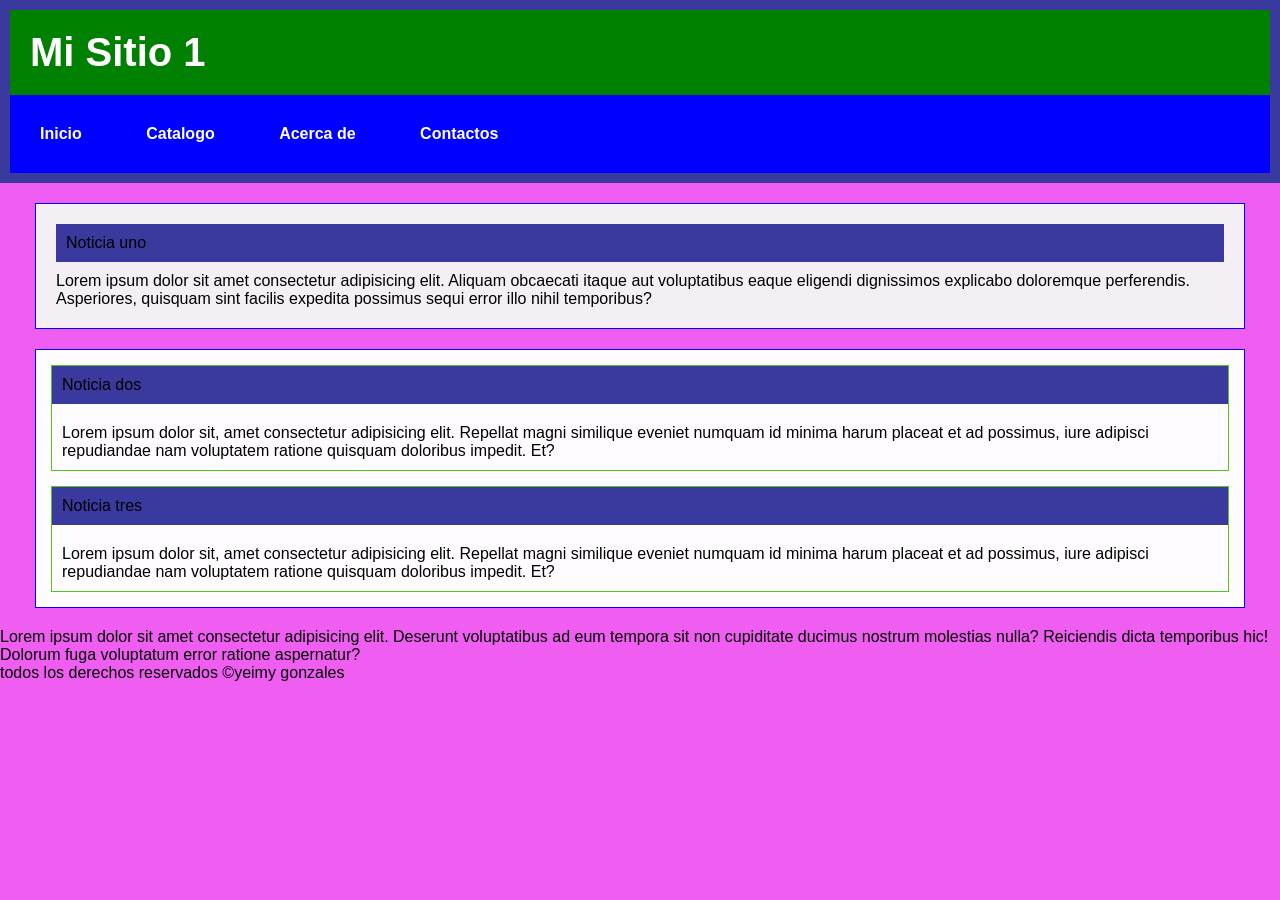
==== index.html @ 609c8aee "segunda parte" ====
<!DOCTYPE html>
<html lang="es">
    <head>
        <title>MI APP PRACTICA</title>
        <meta charset="utf-8">
        <link rel="stylesheet" href="css/style.css">
    </head>
    <body>
        <header>
            <h1>Mi Sitio 1</h1>
            <nav>
                <ul>
                    <li><a href="#">Inicio</a></li>
                    <li><a href="#">Catalogo</a></li>
                    <li><a href="#">Acerca de</a></li>
                    <li><a href="#">Contactos</a></li>
                </ul>
            </nav>
        </header>
        <main>
            <section>
                <article id="principal">
                    <header> Noticia uno</header>
                        <p>Lorem ipsum dolor sit amet consectetur adipisicing elit. Aliquam obcaecati itaque aut voluptatibus eaque eligendi dignissimos explicabo doloremque perferendis. Asperiores, quisquam sint facilis expedita possimus sequi error illo nihil temporibus?</p>
                   
                </article>
            </section>
            <section>
                <article  class="noticia">
                    <header>Noticia dos</header>
                    <p>Lorem ipsum dolor sit, amet consectetur adipisicing elit. Repellat magni similique eveniet numquam id minima harum placeat et ad possimus, iure adipisci repudiandae nam voluptatem ratione quisquam doloribus impedit. Et?</p>
                </article>
                <article  class="noticia">
                    <header>Noticia tres</header>
                    <p>Lorem ipsum dolor sit, amet consectetur adipisicing elit. Repellat magni similique eveniet numquam id minima harum placeat et ad possimus, iure adipisci repudiandae nam voluptatem ratione quisquam doloribus impedit. Et?</p>
                </article>
            </section>
        </main>
        <aside>
            <p>Lorem ipsum dolor sit amet consectetur adipisicing elit. Deserunt voluptatibus ad eum tempora sit non cupiditate ducimus nostrum molestias nulla? Reiciendis dicta temporibus hic! Dolorum fuga voluptatum error ratione aspernatur?</p>
        </aside>
        <footer>todos los derechos reservados &copy;yeimy gonzales</footer>
    </body>
</html>
---- css/style.css ----
*{
    margin: 0;
    padding: 0;
    font-family: arial;
}
h1{
    background-color: green;
    color: white;
    padding: 20px 40px 20px 20px;
    font-size: 40px;
}
nav{
    background-color: blue;
}
li a{
        color: white;
        text-decoration: none;
    }
li{
        display: inline-block;
        margin: 30px;
        font-size: 10px 0px 10px 40px;
        font-weight: bold;
    }
body{
    background-color: rgb(239, 93, 241);
}

section{
    background-color: rgb(254, 252, 254);
    margin: 20px 35px 20px 35px;
    border: 1px solid blue;
}
#principal{
   padding: 20px;
   background-color: rgb(244, 239, 244);
}
header{
    background-color: rgb(58, 57, 158);
    padding: 10px;
}
p{
    margin-top: 10px;
}
.noticia{
    border: 1px solid rgb(82, 199, 31);
    margin: 15px;
}
.noticia p{
    padding: 10px;
}
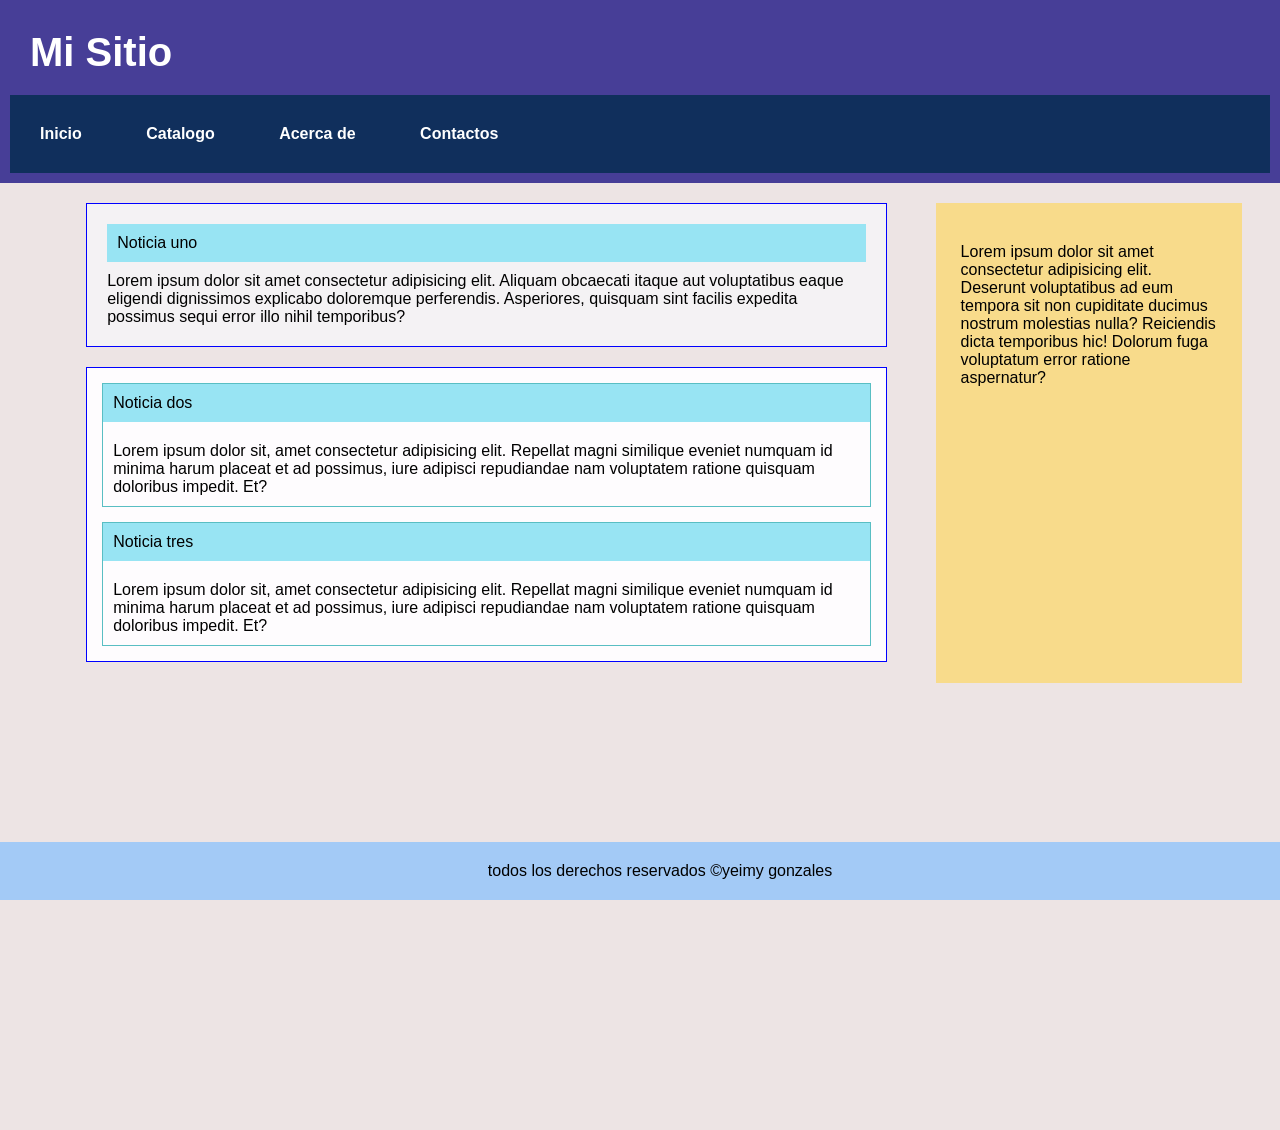
==== commit 8edfa370: "tercera parte" ====
--- a/index.html
+++ b/index.html
@@ -6,8 +6,8 @@
         <link rel="stylesheet" href="css/style.css">
     </head>
     <body>
-        <header>
-            <h1>Mi Sitio 1</h1>
+        <header class="titulo">
+            <h1>Mi Sitio</h1>
             <nav>
                 <ul>
                     <li><a href="#">Inicio</a></li>
@@ -37,7 +37,7 @@
             </section>
         </main>
         <aside>
-            <p>Lorem ipsum dolor sit amet consectetur adipisicing elit. Deserunt voluptatibus ad eum tempora sit non cupiditate ducimus nostrum molestias nulla? Reiciendis dicta temporibus hic! Dolorum fuga voluptatum error ratione aspernatur?</p>
+            <p class="asi">Lorem ipsum dolor sit amet consectetur adipisicing elit. Deserunt voluptatibus ad eum tempora sit non cupiditate ducimus nostrum molestias nulla? Reiciendis dicta temporibus hic! Dolorum fuga voluptatum error ratione aspernatur?</p>
         </aside>
         <footer>todos los derechos reservados &copy;yeimy gonzales</footer>
     </body>
--- a/css/style.css
+++ b/css/style.css
@@ -4,13 +4,16 @@
     font-family: arial;
 }
 h1{
-    background-color: green;
+    background-color: oklch(76, 102, 175);
     color: white;
     padding: 20px 40px 20px 20px;
     font-size: 40px;
 }
+.titulo h1{
+    background-color: rgb(71, 62, 151);
+}
 nav{
-    background-color: blue;
+    background-color:  #102f5c;
 }
 li a{
         color: white;
@@ -22,8 +25,9 @@
         font-size: 10px 0px 10px 40px;
         font-weight: bold;
     }
+
 body{
-    background-color: rgb(239, 93, 241);
+    background-color: rgb(237, 228, 228);
 }
 
 section{
@@ -33,19 +37,45 @@
 }
 #principal{
    padding: 20px;
-   background-color: rgb(244, 239, 244);
+   background-color: rgb(244, 242, 244);
 }
 header{
-    background-color: rgb(58, 57, 158);
+    background-color: rgb(152, 228, 243);
     padding: 10px;
+}
+.titulo{
+    background-color: rgb(71, 62, 151);
 }
 p{
     margin-top: 10px;
 }
 .noticia{
-    border: 1px solid rgb(82, 199, 31);
+    border: 1px solid rgb(89, 190, 195);
     margin: 15px;
 }
 .noticia p{
     padding: 10px;
-}+}
+main{
+    float: left;
+    width: 68%;
+    margin-left: 4%;
+    margin-bottom: 35%;
+}
+aside{
+    float: right;
+    width: 20%;
+    background-color: rgb(248, 219, 139); 
+    height: 420px;
+    margin-top: 20px;
+    margin-right: 3%;
+    padding: 30px 25px;
+}
+footer{
+    background-color: rgb(163, 202, 246);
+    text-align: center;
+    width: 100%;
+    position: fixed;
+    bottom: 0px;
+    padding: 20px;
+}
